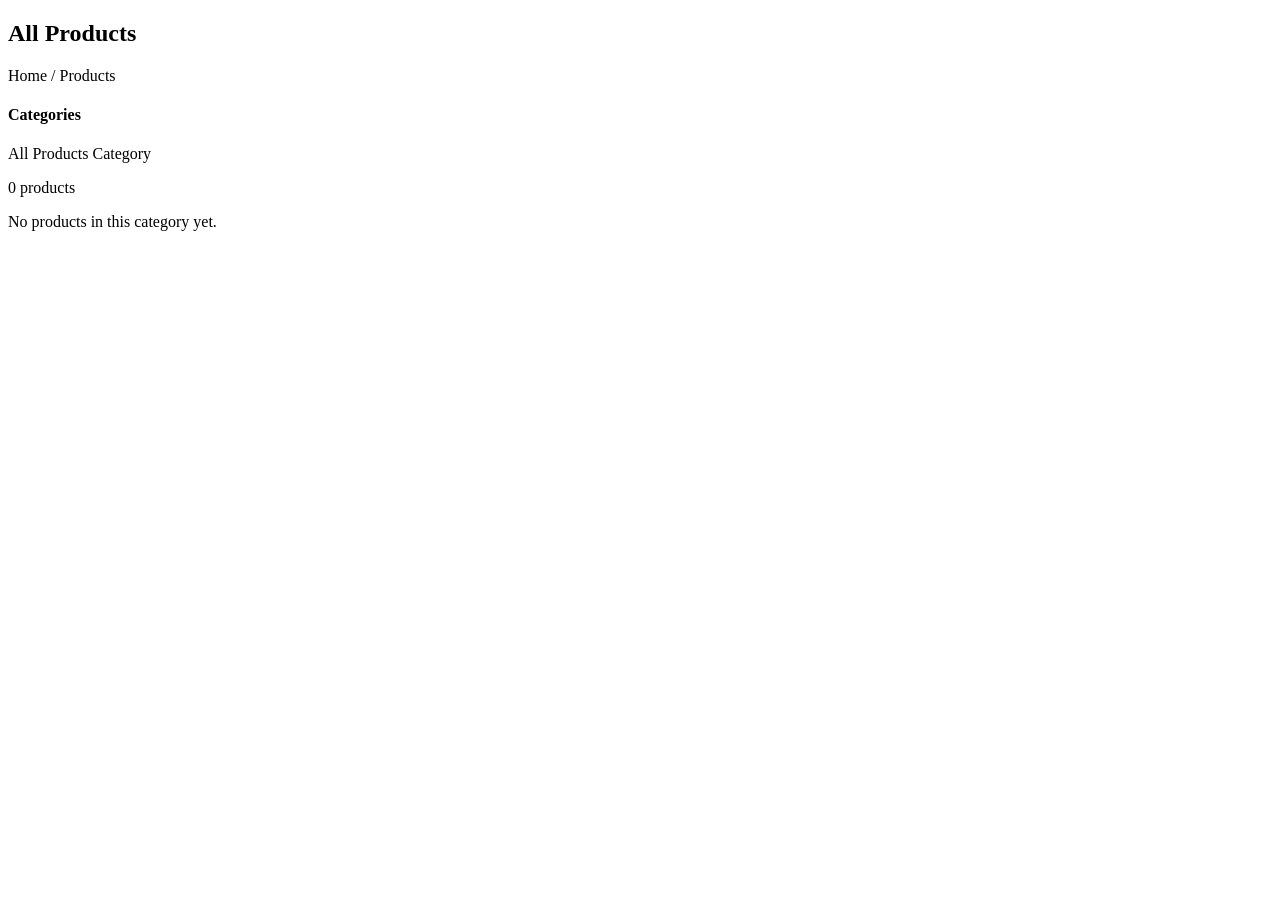
==== src/main/resources/templates/products.html @ 61c1e2a0 "Prabhu Prabhat Pooja World web store Spring Boot 3.5 web app packaged as a WAR for Tomcat 10.1+. Inc" ====
<!DOCTYPE html>
<html lang="en" xmlns:th="http://www.thymeleaf.org">
<head th:replace="~{fragments/layout :: head(${title})}"></head>
<body>
<header th:replace="~{fragments/layout :: header}"></header>

<main>
    <section class="page-banner">
        <div class="container">
            <h1 th:text="${title}">All Products</h1>
            <p class="breadcrumb"><a th:href="@{/}">Home</a> / <a th:href="@{/products}">Products</a>
                <span th:if="${selected}" th:text="' / ' + ${selected.name()}"></span></p>
        </div>
    </section>

    <section class="section">
        <div class="container shop-layout">
            <aside class="shop-sidebar">
                <h4>Categories</h4>
                <a th:href="@{/products}" th:classappend="${selected == null} ? 'active'">All Products</a>
                <a th:each="c : ${categories}" th:href="@{/products(category=${c.slug()})}"
                   th:classappend="${selected != null and selected.slug() == c.slug()} ? 'active'"
                   th:text="${c.icon()} + ' ' + ${c.name()}">Category</a>
            </aside>
            <div>
                <p class="result-count" th:text="${#lists.size(products)} + ' products'">0 products</p>
                <div class="product-grid">
                    <th:block th:each="p : ${products}">
                        <div th:replace="~{fragments/layout :: product-card(${p})}"></div>
                    </th:block>
                </div>
                <p th:if="${#lists.isEmpty(products)}">No products in this category yet.</p>
            </div>
        </div>
    </section>
</main>

<footer th:replace="~{fragments/layout :: footer}"></footer>
</body>
</html>
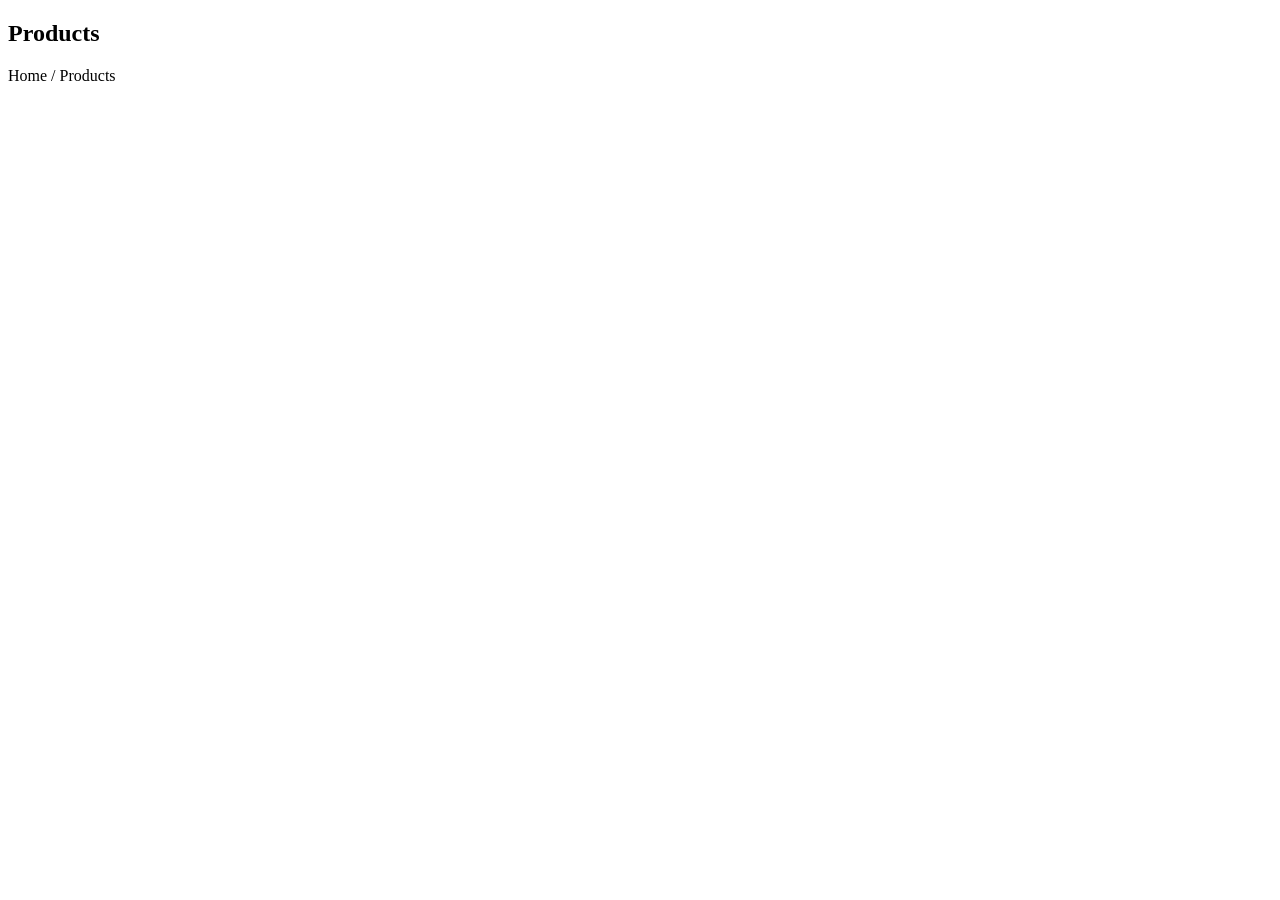
==== commit 38d99424: "Trim store to the two Prabhu Prabhat products Remove the cart, sample products, category menu and se" ====
--- a/src/main/resources/templates/products.html
+++ b/src/main/resources/templates/products.html
@@ -1,35 +1,23 @@
 <!DOCTYPE html>
 <html lang="en" xmlns:th="http://www.thymeleaf.org">
-<head th:replace="~{fragments/layout :: head(${title})}"></head>
+<head th:replace="~{fragments/layout :: head('Products')}"></head>
 <body>
 <header th:replace="~{fragments/layout :: header}"></header>
 
 <main>
     <section class="page-banner">
         <div class="container">
-            <h1 th:text="${title}">All Products</h1>
-            <p class="breadcrumb"><a th:href="@{/}">Home</a> / <a th:href="@{/products}">Products</a>
-                <span th:if="${selected}" th:text="' / ' + ${selected.name()}"></span></p>
+            <h1>Products</h1>
+            <p class="breadcrumb"><a th:href="@{/}">Home</a> / Products</p>
         </div>
     </section>
 
     <section class="section">
-        <div class="container shop-layout">
-            <aside class="shop-sidebar">
-                <h4>Categories</h4>
-                <a th:href="@{/products}" th:classappend="${selected == null} ? 'active'">All Products</a>
-                <a th:each="c : ${categories}" th:href="@{/products(category=${c.slug()})}"
-                   th:classappend="${selected != null and selected.slug() == c.slug()} ? 'active'"
-                   th:text="${c.icon()} + ' ' + ${c.name()}">Category</a>
-            </aside>
-            <div>
-                <p class="result-count" th:text="${#lists.size(products)} + ' products'">0 products</p>
-                <div class="product-grid">
-                    <th:block th:each="p : ${products}">
-                        <div th:replace="~{fragments/layout :: product-card(${p})}"></div>
-                    </th:block>
-                </div>
-                <p th:if="${#lists.isEmpty(products)}">No products in this category yet.</p>
+        <div class="container">
+            <div class="product-grid">
+                <th:block th:each="p : ${products}">
+                    <div th:replace="~{fragments/layout :: product-card(${p})}"></div>
+                </th:block>
             </div>
         </div>
     </section>
